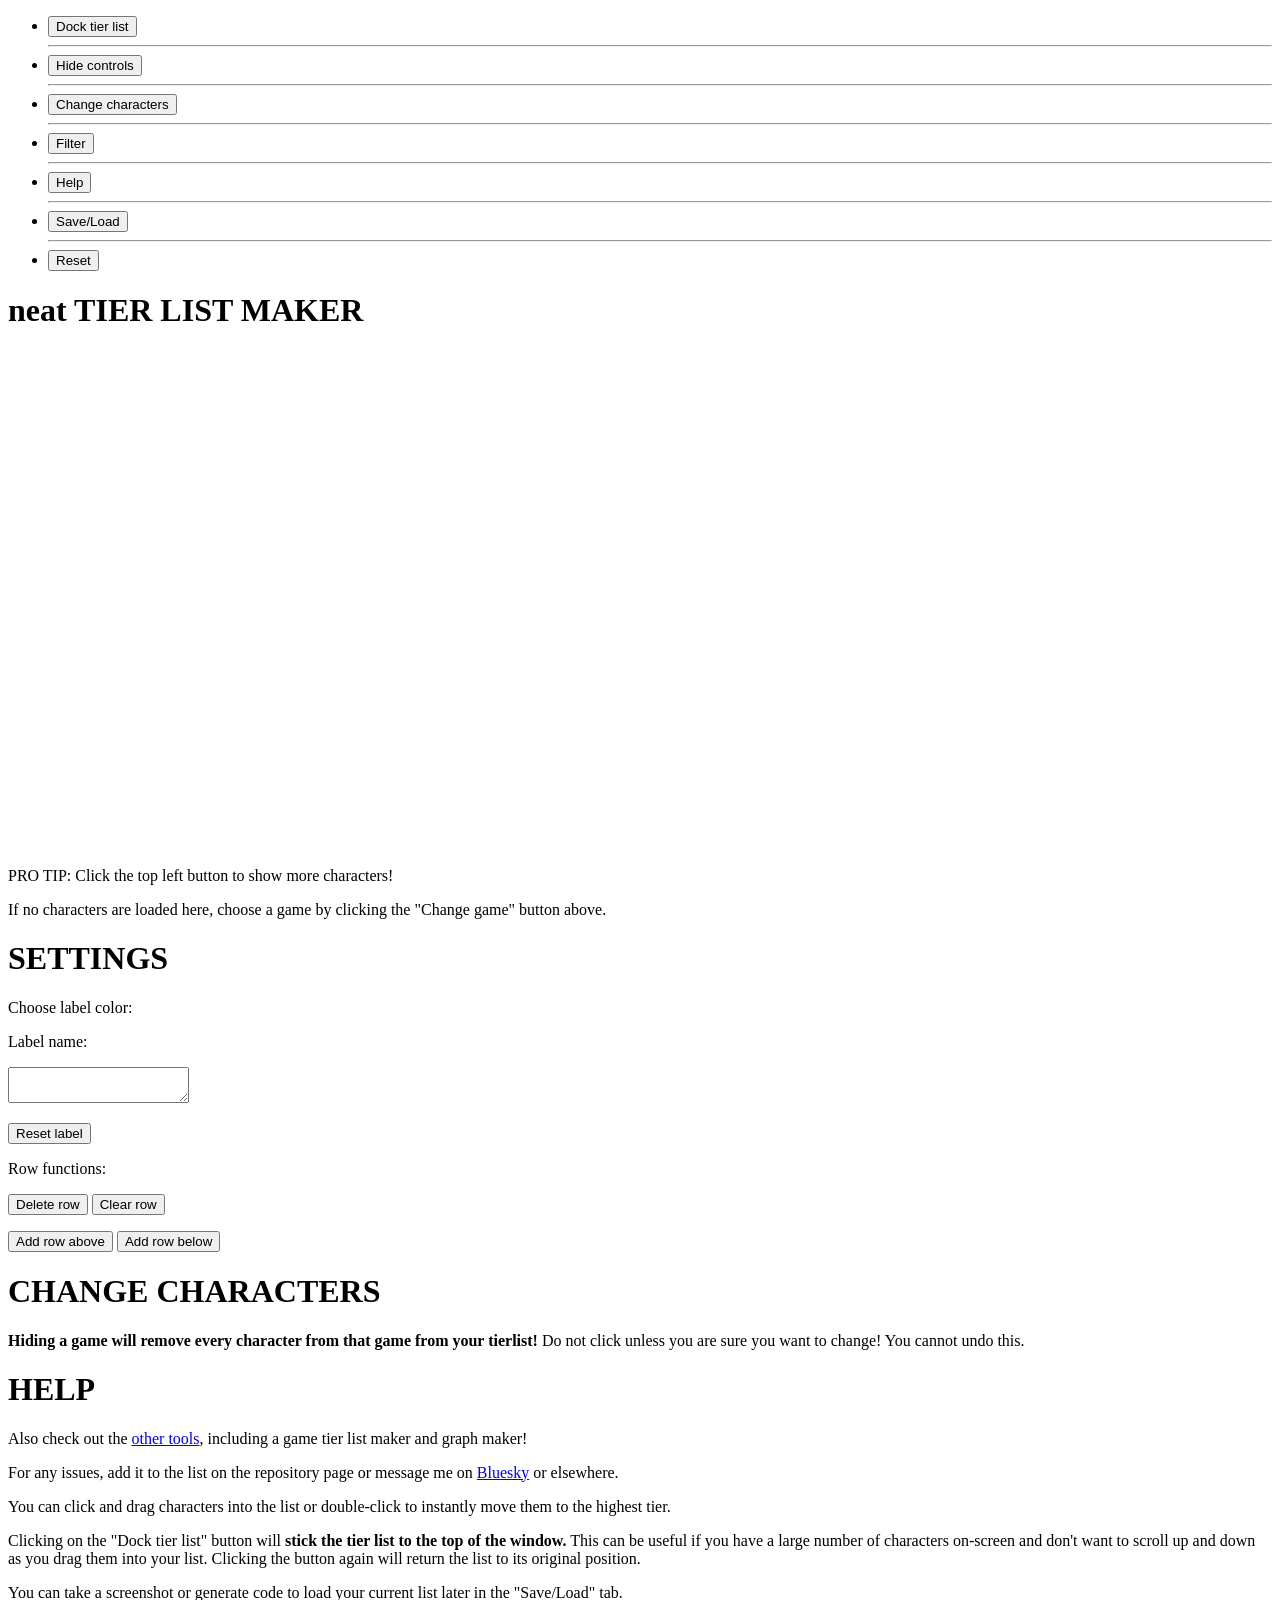
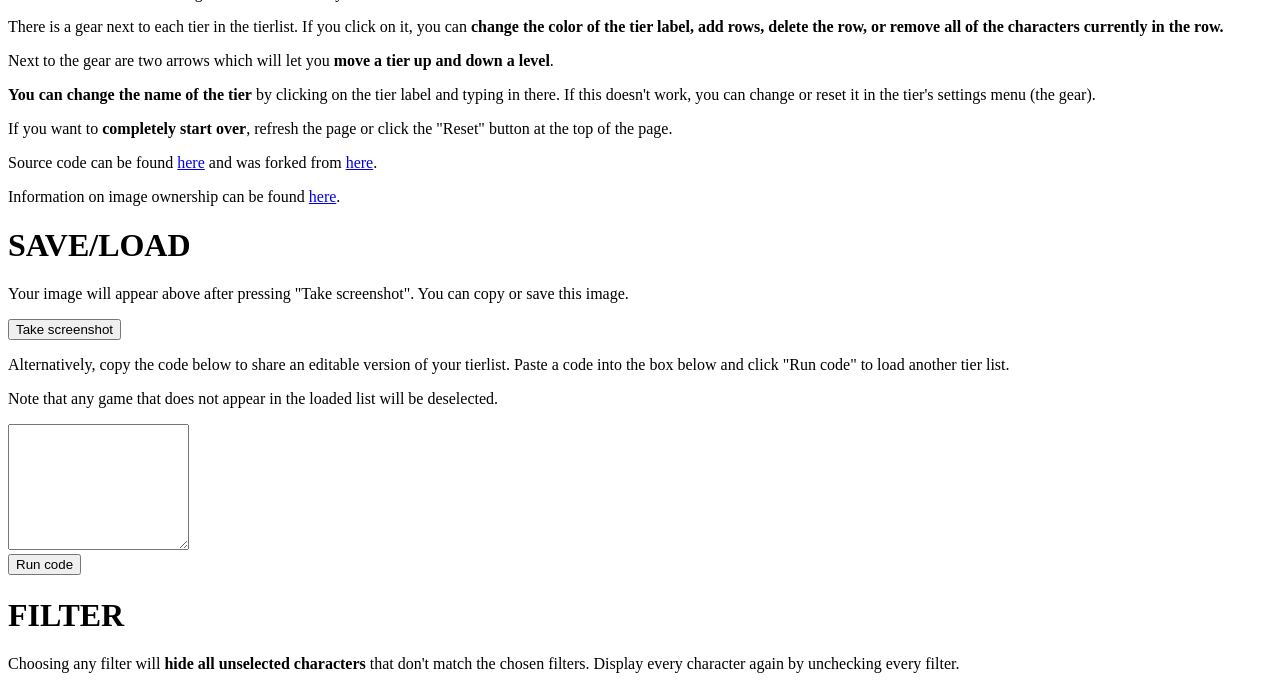
==== index.html @ 9fe78892 "add missing characters, update links" ====
<!doctype html>
<html>

<head>
	<meta charset="UTF-8">
	<link rel="icon" type="image/x-icon" href="img/icon.png" />
	<title>Fire Emblem Tier List Maker</title>
	<link href="https://fonts.googleapis.com/css?family=Roboto:400,100italic" rel="stylesheet" type="text/css">
	<link href="styles/newstyle.css" rel="stylesheet">
	<link href="styles/nav.css" rel="stylesheet">
	<link href="styles/dragula.min.css" rel="stylesheet">
	<meta name="google-site-verification" content="mhlxk9_OOcyed8If_JjdkOZv6GmGPYfSnbsafwWmRC4" />
	<meta name="twitter:card" content="summary" />
	<meta name="twitter:creator" content="@vernie_dk" />
	<meta property="description"
		content="Tier list maker for every character in the Fire Emblem series. Filter by game, class, and other categories all at once." />
	<meta property="og:title" content="FE Tier List Maker" />
	<meta property="og:type" content="website" />
	<meta property="og:url" content="https://fe-tier-list-maker.github.io/" />
	<meta property="og:image" content="https://fe-tier-list-maker.github.io/img/preview_image.png" />
	<meta property="og:description"
		content="Tier list maker for every character in the Fire Emblem series. Filter by game, class, and other categories all at once." />
	<meta name="keywords" content="Fire Emblem,Tier List,Engage,Three Houses,FE,Awakening,Fates,All Characters">
	<meta name="viewport" content="user-scalable=no">
</head>

<body>
	<nav id="nav" class="nav">
		<ul>
			<li><button id="dock">Dock tier list</button></li>
			<hr>
			<li><button id="hidebuttons">Hide controls</button></li>
			<hr>
			<li><button id="characters">Change characters</button></li>
			<hr>
			<li><button id="filter">Filter</button></li>
			<hr>
			<li><button id="help">Help</button></li>
			<hr>
			<li><button id="save">Save/Load</button></li>
			<hr>
			<li><button id="reset">Reset</button></li>
		</ul>
	</nav>

	<div id="controls">
		<div class="nav-toggle">
			<div class="nav-toggle-bar"></div>
		</div>
		<h1 id="titleHeading"><span>neat</span> TIER LIST MAKER</h1>
	</div>

	<div id="tablewrap">
		<div id="tablePlaceholder" style="height:500px"></div>
		<table id="tablemain">
			<tbody></tbody>
		</table>
	</div>

	<div id="tooltip">
		<p>PRO TIP: Click the top left button to show more characters!</p>
	</div>

	<div id="char" class="sort">
		<div>If no characters are loaded here, choose a game by clicking the "Change game" button above.</div>
	</div>

	<div id="overlay">
		<div id="modalWrapper">
			<div id="modal" class="popupMenu">
				<h1>SETTINGS</h1>
				<span id="close"></span>
				<p>Choose label color:</p>
				<div id="colorselect"><span style="background:#FF7F7F"></span><span
						style="background:#FFBF7F"></span><span style="background:#FFDF7F"></span><span
						style="background:#FFFF7F"></span><span style="background:#BFFF7F"></span><span
						style="background:#7FFF7F"></span><span style="background:#7FFFFF"></span><span
						style="background:#7FBFFF"></span><span style="background:#7F7FFF"></span><span
						style="background:#FF7FFF"></span><span style="background:#BF7FBF"></span><span
						style="background:#3B3B3B"></span><span style="background:#858585"></span><span
						style="background:#CFCFCF"></span><span style="background:#F7F7F7"></span></div>
				<p>Label name:</p><textarea id="labelName"></textarea></p>
				<button id="resetLabel">Reset label</button>
				<p>Row functions:</p>
				<p><button id="deleteRow">Delete row</button> <button id="clearRow">Clear row</button></p>
				<p><button id="addRowUp">Add row above</button> <button id="addRowBelow">Add row below</button></p>
			</div>
			<div id="charChange" class="popupMenu">
				<h1>CHANGE CHARACTERS</h1>
				<span id="close"></span>
				<div id="checklist">
					<div></div>
				</div>
				<p><strong>Hiding a game will remove every character from that game from your tierlist!</strong> Do not
					click unless you are sure you want to change! You cannot undo this.</p>
			</div>
			<div id="helpMenu" class="popupMenu">
				<h1>HELP</h1>
				<span id="close"></span>
				<p>Also check out the <a href="https://fe-tier-list-maker.github.io/home">other tools</a>, including a
					game tier list maker and graph maker!</p>
				<p>For any issues, add it to the list on the repository page or message me on <a
						href="https://bsky.app/profile/verniedk.bsky.social">Bluesky</a> or elsewhere.</p>
				<p>You can click and drag characters into the list or double-click to instantly move them to the highest
					tier.</p>
				<p>Clicking on the "Dock tier list" button will <strong>stick the tier list to the top of the
						window.</strong>
					This can be useful if you have a large number of characters on-screen and don't want to scroll up
					and down
					as you drag them into your list. Clicking the button again will return the list to its original
					position.</p>
				<p>You can take a screenshot or generate code to load your current list later in the "Save/Load" tab.
				</p>
				<p>There is a gear next to each tier in the tierlist. If you click on it, you can <strong>change the
						color of the tier label, add rows, delete the row, or remove all of the characters currently in
						the row.</strong></p>
				<p>Next to the gear are two arrows which will let you <strong>move a tier up and down a level</strong>.
				</p>
				<p><strong>You can change the name of the tier</strong> by clicking on the tier label and typing in
					there. If this doesn't work, you can change or reset it in the tier's settings menu (the gear).</p>
				<p>If you want to <strong>completely start over</strong>, refresh the page or click the "Reset" button
					at the top of the page.</a>
				<p>Source code can be found <a
						href="https://github.com/fe-tier-list-maker/fe-tier-list-maker.github.io">here</a> and was
					forked from <a href="https://github.com/quetzle/smash-apps">here</a>.</p>
				<p>Information on image ownership can be found <a
						href="https://github.com/fe-tier-list-maker/fe-tier-list-maker.github.io/blob/master/CREDITS.md">here</a>.
				</p>
			</div>
			<div id="screenshotShow" class="popupMenu">
				<h1>SAVE/LOAD</h1>
				<span id="close"></span>
				<p style="text-align: left;">Your image will appear above after pressing "Take screenshot". You can copy
					or save this image.</p>
				<div><button id="screenshot">Take screenshot</button></div>
				<p style="text-align: left;">Alternatively, copy the code below to share an editable version of your
					tierlist. Paste a code into the box below and click "Run code" to load another tier list.</p>
				<p style="text-align: left;">Note that any game that does not appear in the loaded list will be
					deselected.</p>
				<textarea id="exportcode" rows="8"></textarea>
				<div><button id="runCode">Run code</button></div>
			</div>
			<div id="filterMenu" class="popupMenu">
				<h1>FILTER</h1>
				<span id="close"></span>
				<div id="filterChecklist">
					<div></div>
				</div>
				<p>Choosing any filter will <strong>hide all unselected characters</strong> that don't match the chosen
					filters. Display every character again by unchecking every filter.</p>
			</div>
		</div>
	</div>
	<!--<script src="allnames.js"></script>-->
	<script src="lib/dragula.min.js"></script>
	<script src="lib/html2canvas.min.js"></script>
	<script src="lib/jquery.min.js"></script>
	<script src="lib/common.js"></script>
	<script src="lib/tables.js"></script>
	<script src="lib/tags.js"></script>
	<script>
		dragula({
			isContainer: function (el) {
				return el.classList.contains('sort');
			}
		}).on("drop", function () {
			localStorage.setItem("TierListMakerCode", toCode());
		});

		var tier = []; // format: [element, color id]
		var tierlist = [];

		$(document).on("click", ".nav-toggle", function () {
			toggleTooltip();
		});

		$(document).on("click", "#dock", function () {
			toggleTierListDock();
		});

		$(document).on("click", "#settings", function () {
			openTierSettings(this);
		});

		$(document).on("click", "#colorselect span", function () {
			changeTierColour(this);
		});

		$(document).on("click", "#save", function () { // open save/load modal
			openScreenshotModal();
		});

		$(document).on("change", ".characterCheck", function () { // add/remove characters
			changeCharacterCheckbox(this);
			updateFilters(imgTags);
		});

		$(document).on("change", ".filterCheck", function () {
			updateFilters(imgTags);
		});

		$(document).on("dblclick", ".character", function () { // move to highest tier instantly
			$(this).detach().appendTo('#rows');
		});

		$(document).on("click", "#hidebuttons", function () {
			toggleTierControls();
		});

		$(document).on("click", "#screenshot", function () {
			takeScreenshot();
		});

		$(document).on("click", "#clearRow", function () {
			clearTierRow();
		});

		$(document).on("click", "#deleteRow", function () {
			deleteTierRow();
			$("#overlay").css("opacity", 0);
			$("#overlay").css("visibility", "hidden");
			closePopups();
		});

		$(document).on("click", "#addRowUp", function () {
			addTierRowAbove();
		});

		$(document).on("click", "#addRowBelow", function () {
			addTierRowBelow();
		});

		$(document).on("click", "#moveUp", function () {
			moveTierRowUp(this);
		});

		$(document).on("click", "#moveDown", function () {
			moveTierRowDown(this);
		});

		$(document).on("click", "#runCode", function () {
			loadCode($("#exportcode").val(), gameFe);
		});

		$(document).on("click", "#reset", function () {
			changeGame(currentGameChars);
		});

		$(document).on("click", function (e) {
			clicked = e.target.id;
			if (clicked == "overlay" || clicked == "modalWrapper" || clicked == "close") { // close modals
				closePopups();
				$("#screenshotShow").css("display", "none");
				$("#overlay").css("opacity", 0);
				$("#overlay").css("visibility", "hidden");
			}
		});

		$("#labelName").bind("input propertychange", function () {
			changeTierLabelText();
		});

		$("#resetLabel").on("click", function () {
			resetTierLabel();
		});

		function changeGame(game) {
			$(".filterCheck").each(function () {
				$(this).prop('checked', false).change();
			});
			buildCharacterLists(game);
			// 37 means Engage
			$(".characterCheck.game37").prop('checked', true).change();
			$("h1 span").text(currentGame);
		}

		$(document).ready(function () {
			initTable();
			$("#char").html("<div></div>");
			if (localStorage.getItem("ColorTiersCode") === null)
				changeGame(gameFe);
			else {
				$("#exportcode").val(localStorage.getItem("ColorTiersCode"));
				loadCode(localStorage.getItem("ColorTiersCode"), gameFe);
			}
			loadFilterList(allTags);
			tierlistSize();
		});
		$(window).resize(function () {
			tierlistSize();
		})
	</script>
</body>
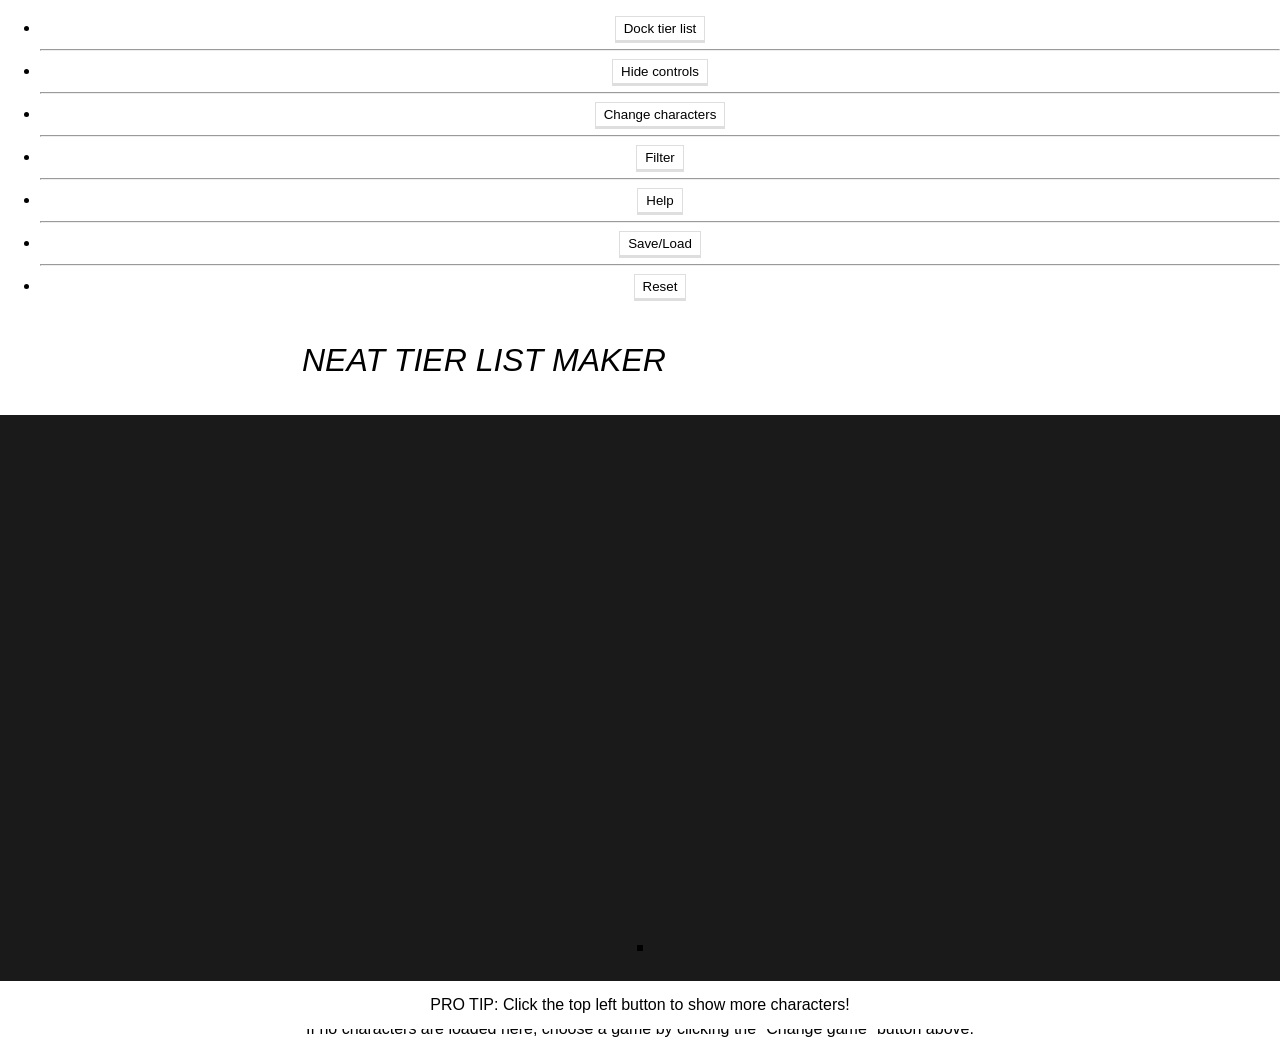
==== commit 9facb2ee: "wip for tooltip support" ====
--- a/index.html
+++ b/index.html
@@ -6,6 +6,7 @@
 	<link rel="icon" type="image/x-icon" href="img/icon.png" />
 	<title>Fire Emblem Tier List Maker</title>
 	<link href="https://fonts.googleapis.com/css?family=Roboto:400,100italic" rel="stylesheet" type="text/css">
+	<!-- link href="styles/bootstrap.min.css" rel="stylesheet" -->
 	<link href="styles/newstyle.css" rel="stylesheet">
 	<link href="styles/nav.css" rel="stylesheet">
 	<link href="styles/dragula.min.css" rel="stylesheet">
@@ -57,7 +58,7 @@
 		</table>
 	</div>
 
-	<div id="tooltip">
+	<div id="list-tip">
 		<p>PRO TIP: Click the top left button to show more characters!</p>
 	</div>
 
@@ -151,10 +152,11 @@
 			</div>
 		</div>
 	</div>
-	<!--<script src="allnames.js"></script>-->
 	<script src="lib/dragula.min.js"></script>
 	<script src="lib/html2canvas.min.js"></script>
 	<script src="lib/jquery.min.js"></script>
+	<!--script src="lib/bootstrap.min.js"></script-->
+	<!--script src="lib/allnames.js"></script-->
 	<script src="lib/common.js"></script>
 	<script src="lib/tables.js"></script>
 	<script src="lib/tags.js"></script>
@@ -171,7 +173,7 @@
 		var tierlist = [];
 
 		$(document).on("click", ".nav-toggle", function () {
-			toggleTooltip();
+			toggleTips();
 		});
 
 		$(document).on("click", "#dock", function () {
--- a/styles/newstyle.css
+++ b/styles/newstyle.css
@@ -0,0 +1,540 @@
+html,
+body {
+	user-select: none;
+	-webkit-user-select: none;
+	-webkit-touch-callout: none;
+	padding: 0;
+	margin: 0;
+	width: 100%;
+	font-size: 100%;
+	line-height: 100%;
+	max-height: 100%;
+	color: black;
+}
+
+@media only screen and (min-width: 600px) {
+
+	html,
+	body {
+		max-height: auto;
+	}
+}
+
+body {
+	font-family: 'Roboto', sans-serif;
+	text-align: center;
+}
+
+textarea {
+	height: 100%;
+	width: 100%;
+	-webkit-box-sizing: border-box;
+	/* Safari/Chrome, other WebKit */
+	-moz-box-sizing: border-box;
+	/* Firefox, other Gecko */
+	box-sizing: border-box;
+	/* Opera/IE 8+ */
+}
+
+#titleHeading {
+	padding-left: 3.5em;
+	padding-top: 0.5em;
+}
+
+#controls {
+	/* width: 776px; goodbye funny joke */
+	width: 100%;
+	min-height: 100px;
+	margin: 0 auto;
+	line-height: 8px;
+	padding-bottom: 8px;
+	text-align: left;
+	vertical-align: middle;
+}
+
+@media only screen and (min-width: 600px) {
+	#controls {
+		padding-bottom: 0px;
+	}
+}
+
+@media only screen and (min-width: 900px) {
+	#controls {
+		width: 900px;
+		max-width: 95%;
+		height: 80px;
+		line-height: 16px;
+	}
+}
+
+#dock {
+	display: none;
+}
+
+@media only screen and (min-width: 600px) {
+	#dock {
+		display: inline;
+	}
+}
+
+h1 {
+	font-style: italic;
+	font-weight: 100;
+	text-align: left;
+	text-transform: uppercase;
+	font-size: 24px;
+}
+
+@media only screen and (min-width: 600px) {
+	h1 {
+		font-size: 32px;
+	}
+}
+
+input {
+	float: right;
+	margin-right: 5%;
+}
+
+#controls h1 {
+	display: inline-block;
+}
+
+#buttons {
+	max-width: 90vw;
+	display: block;
+	float: right;
+	margin-top: 7px;
+}
+
+@media only screen and (min-width: 900px) {
+	#buttons {
+		margin-top: 28px;
+	}
+}
+
+#tablewrap {
+	padding: 15px 0;
+	background-color: #1A1A1A;
+	/* min-width: 640px; */
+	width: 100%;
+	top: 0;
+	display: block;
+}
+
+@media only screen and (min-width: 900px) {
+	#tablewrap {
+		padding: 30px 0;
+	}
+}
+
+td {
+	border: solid 3px black;
+	margin: 0;
+	padding: 0;
+	height: 10vw;
+}
+
+@media only screen and (min-width: 641px) {
+	td {
+		height: 64px;
+	}
+}
+
+tr {
+	line-height: 0px;
+}
+
+#tablemain {
+	max-width: 94%;
+	margin-left: 3%;
+	margin-right: 3%;
+	border-spacing: 0;
+	border: solid 3px black;
+	background-color: #1A1A1A;
+}
+
+@media only screen and (min-width: 900px) {
+	#tablemain {
+		margin-left: auto;
+		margin-right: auto;
+	}
+}
+
+.labelHolder {
+	min-width: 8vw;
+	height: 10vw;
+	text-align: center;
+	font-weight: 600;
+	font-size: 3.3vw;
+	line-height: 16px;
+	overflow-wrap: break-word;
+	transition: background .3s;
+}
+
+@media (min-width: 481px) {
+	.labelHolder {
+		font-size: 16px;
+	}
+}
+
+@media (min-width: 641px) {
+	.labelHolder {
+		min-width: 64px;
+		height: 64px;
+	}
+}
+
+.label {
+	min-width: 8vw;
+	max-width: 20vw;
+	line-height: 16px;
+	text-align: center;
+	border: none;
+	font-weight: 600;
+	font-size: 3.3vw;
+	color: black;
+	margin: 0;
+	display: inline-block;
+	padding: 4px;
+	overflow-wrap: break-word;
+}
+
+@media (min-width: 481px) {
+	.label {
+		font-size: 16px;
+	}
+}
+
+@media (min-width: 641px) {
+	.label {
+		min-width: 56px;
+		max-width: 128px;
+	}
+}
+
+.tierHolder {
+	width: 95%;
+	max-width: 640px;
+}
+
+.tier {
+	width: 100%;
+	max-width: 576px;
+	min-height: 10vw;
+	text-align: left;
+}
+
+@media (min-width: 641px) {
+	.tier {
+		min-height: 64px;
+	}
+}
+
+@media (min-width: 900px) {
+	.tier {
+		width: 640px;
+		max-width: 640px;
+	}
+
+	.tierHolder {
+		width: 640px;
+	}
+
+	table {
+		min-width: 0px;
+	}
+}
+
+.hiddenkid {
+	display: none;
+}
+
+td:last-of-type {
+	background-color: black;
+}
+
+#settings {
+	width: 10vw;
+	height: 10vw;
+	background: url('../img/settings.png') center no-repeat;
+	background-size: 7.5vw;
+	cursor: pointer;
+	transition: all .3s;
+	display: inline-block;
+}
+
+@media (min-width: 641px) {
+	#settings {
+		width: 64px;
+		height: 64px;
+		background-size: auto;
+	}
+}
+
+#settings:hover {
+	opacity: .5;
+	-webkit-transform: rotate(180deg);
+	transform: rotate(180deg);
+}
+
+#moveButtons {
+	width: 10vw;
+	height: 10vw;
+	max-width: 64px;
+	max-height: 64px;
+	display: inline-block;
+}
+
+div#moveUp {
+	width: 10vw;
+	height: 5vw;
+	max-width: 64px;
+	max-height: 32px;
+	background: url('../img/arrowup.png') center no-repeat;
+	background-size: contain;
+	cursor: pointer;
+	transition: all .3s;
+}
+
+div#moveDown {
+	width: 10vw;
+	height: 5vw;
+	max-width: 64px;
+	max-height: 32px;
+	background: url('../img/arrowdown.png') center no-repeat;
+	background-size: contain;
+	cursor: pointer;
+	transition: all .3s;
+}
+
+#moveButtons div:hover {
+	opacity: .5;
+}
+
+#char {
+	width: 90%;
+	max-height: 10vw;
+	overflow-x: scroll;
+	margin: 10px auto;
+	line-height: 0px;
+	height: auto;
+	white-space: nowrap;
+	padding-bottom: 5vw;
+}
+
+@media only screen and (min-width: 641px) {
+	#char {
+		max-width: 1024px;
+		max-height: inherit;
+		overflow-x: auto;
+		white-space: normal;
+		padding-bottom: 32px;
+	}
+}
+
+img {
+	height: 64px;
+}
+
+.character {
+	display: inline-block;
+	height: 10vw;
+	width: 10vw;
+	background-position: center bottom;
+	background-repeat: no-repeat;
+	background-size: contain;
+	/* background-color: white; */
+}
+
+@media only screen and (min-width: 641px) {
+	.character {
+		height: 64px;
+		width: 64px;
+	}
+}
+
+#overlay {
+	opacity: 0;
+	visibility: hidden;
+	position: fixed;
+	left: 0px;
+	top: 0px;
+	width: 100%;
+	height: 100% !important;
+	text-align: center;
+	z-index: 1500;
+	background-color: rgba(0, 0, 0, .5);
+	transition: opacity .3s;
+}
+
+.popupMenu {
+	position: relative;
+	display: none;
+	font-size: 2.4vw;
+	width: 80vw;
+	max-height: 85vh;
+	overflow: auto;
+	margin: 0 auto;
+	background-color: #fff;
+	padding: 20px;
+	text-align: center;
+	z-index: 2000;
+}
+
+.popupMenu h1 {
+	font-size: 3.6vw;
+}
+
+@media only screen and (min-width: 481px) {
+	.popupMenu {
+		font-size: inherit;
+	}
+
+}
+
+@media only screen and (min-width: 900px) {
+	.popupMenu {
+		width: 728px;
+	}
+
+	.popupMenu h1 {
+		font-size: 32px;
+	}
+}
+
+#helpMenu {
+	text-align: left;
+}
+
+#colorselect {
+	width: 98%;
+	height: 4.4vw;
+	margin: 0 4px;
+	margin-left: auto;
+	margin-right: auto;
+}
+
+#colorselect span {
+	width: 5.2vw;
+	height: 4.4vw;
+	margin: 0;
+	display: inline-block;
+	transition: box-shadow .1s;
+	cursor: pointer;
+}
+
+#colorselect span.selected {
+	box-shadow: inset 4px 4px red,
+		inset -4px -4px red;
+}
+
+@media only screen and (max-width: 641px) {
+	#colorselect {
+		width: 260px;
+		height: 60px;
+	}
+
+	#colorselect span {
+		width: 32px;
+		height: 30px;
+		margin: 0;
+	}
+}
+
+@media only screen and (min-width: 900px) {
+	#colorselect {
+		width: 720px;
+		height: 40px;
+	}
+
+	#colorselect span {
+		width: 48px;
+		height: 40px;
+		margin: 0;
+	}
+}
+
+#close {
+	position: absolute;
+	top: 0;
+	right: 0;
+	width: 16px;
+	height: 16px;
+	margin: 16px;
+	background: url("../img/close.png");
+	opacity: .5;
+	transition: opacity .3s;
+	cursor: pointer;
+}
+
+#close:hover {
+	opacity: 1;
+}
+
+button {
+	background: #fff;
+	box-shadow: 0 2px #dedede;
+	border: solid 1px #dedede;
+	cursor: pointer;
+	outline: none;
+	position: relative;
+	padding: 4px 8px;
+}
+
+button:active {
+	box-shadow: 0 1px #dedede;
+	top: 1px;
+}
+
+.characterCheckWrap,
+.filterCheckWrap {
+	width: 50%;
+	padding-left: 0%;
+	padding-right: 0%;
+	padding-bottom: 0px;
+	display: inline-block;
+}
+
+@media only screen and (min-width: 900px) {
+
+	.characterCheckWrap,
+	.filterCheckWrap {
+		width: 36%;
+		padding-left: 4%;
+		padding-right: 4%;
+		padding-bottom: 1px;
+	}
+}
+
+.selectAllWrap {
+	width: 26%;
+	padding-top: 2px;
+	padding-left: 31%;
+	padding-right: 31%;
+	display: inline-block;
+}
+
+@media only screen and (min-width: 900px) {
+	.selectAllWrap {
+		width: 16%;
+		padding-left: 36%;
+		padding-right: 36%;
+	}
+}
+
+.ui-tooltip {
+	padding: 6px;
+	font: 400 16px Arial;
+	box-shadow: #dedede;
+}
+
+.settingsContainer {
+	min-width: 20vw;
+}
+
+@media only screen and (min-width: 641px) {
+	.settingsContainer {
+		min-width: 134px;
+	}
+}
